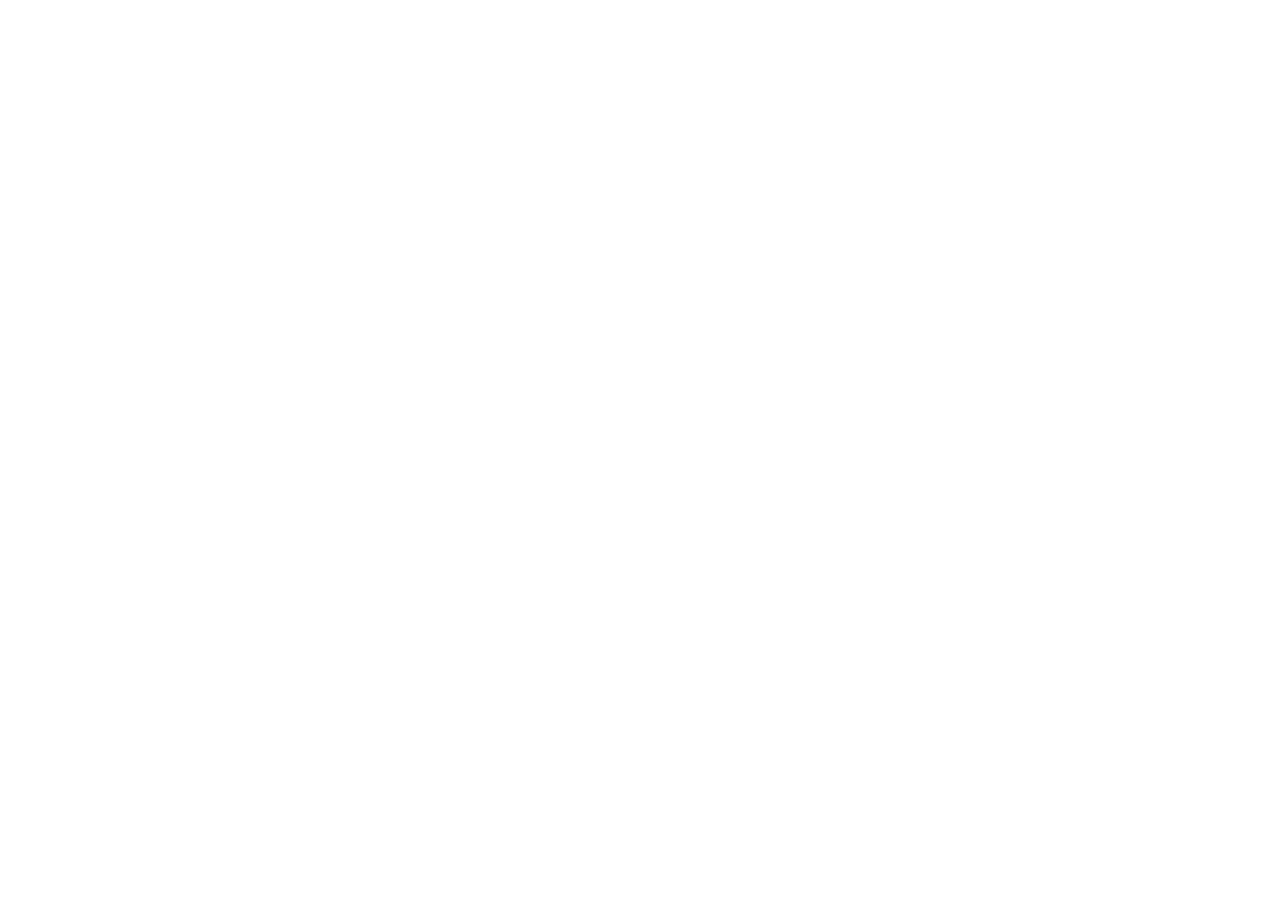
==== src/index.html @ 5d9f9788 "Initial setup" ====
<!DOCTYPE html>
<html lang="en">
<head>
    <meta charset="UTF-8">
    <meta name="viewport" content="width=device-width, initial-scale=1.0">
    <title>Document</title>
</head>
<body>
    
</body>
</html>
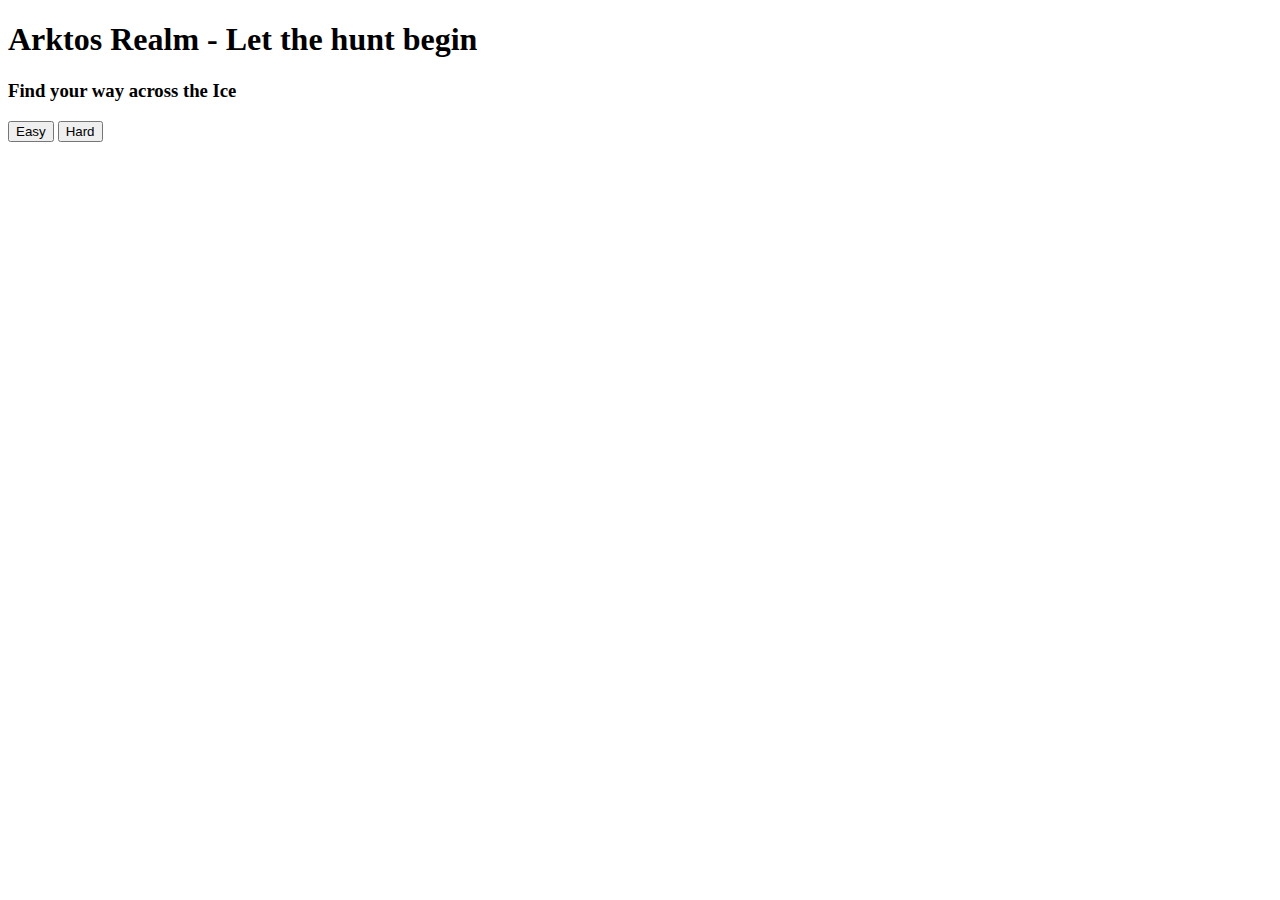
==== commit 1a774d5e: "Started on Start-Screen, added background, buttons" ====
--- a/src/index.html
+++ b/src/index.html
@@ -4,8 +4,42 @@
     <meta charset="UTF-8">
     <meta name="viewport" content="width=device-width, initial-scale=1.0">
     <title>Document</title>
+    <link rel="Stylesheet" href="/Arktos-Realm/style/style.css">
 </head>
 <body>
+    <h1>Arktos Realm - Let the hunt begin</h1>
+
+
+    <!-- start screen, initally visible -->
+    <div id="start-screen">
+        <div class="flex">
+            <h3>Find your way across the Ice</h3>
+        </div>
+        <div class="flex">
+            <button type="button" id="start-button">Easy</button>
+            <button type="button" id="start-button">Hard</button>
+        </div>
+    </div>
+
+
+    <!-- Game screen, initally hidden -->
+    <div id="game-screen">
+        <div>
+            <div>
+                <div>
+
+                </div>
+            </div>
+        </div>
+    </div>
+
+
+    <!-- Final screen -->
+    <div id="end-screen">
+        <!-- Winner-Screen -->
+
+        <!-- Loser-Screen -->
+    </div>
     
 </body>
 </html>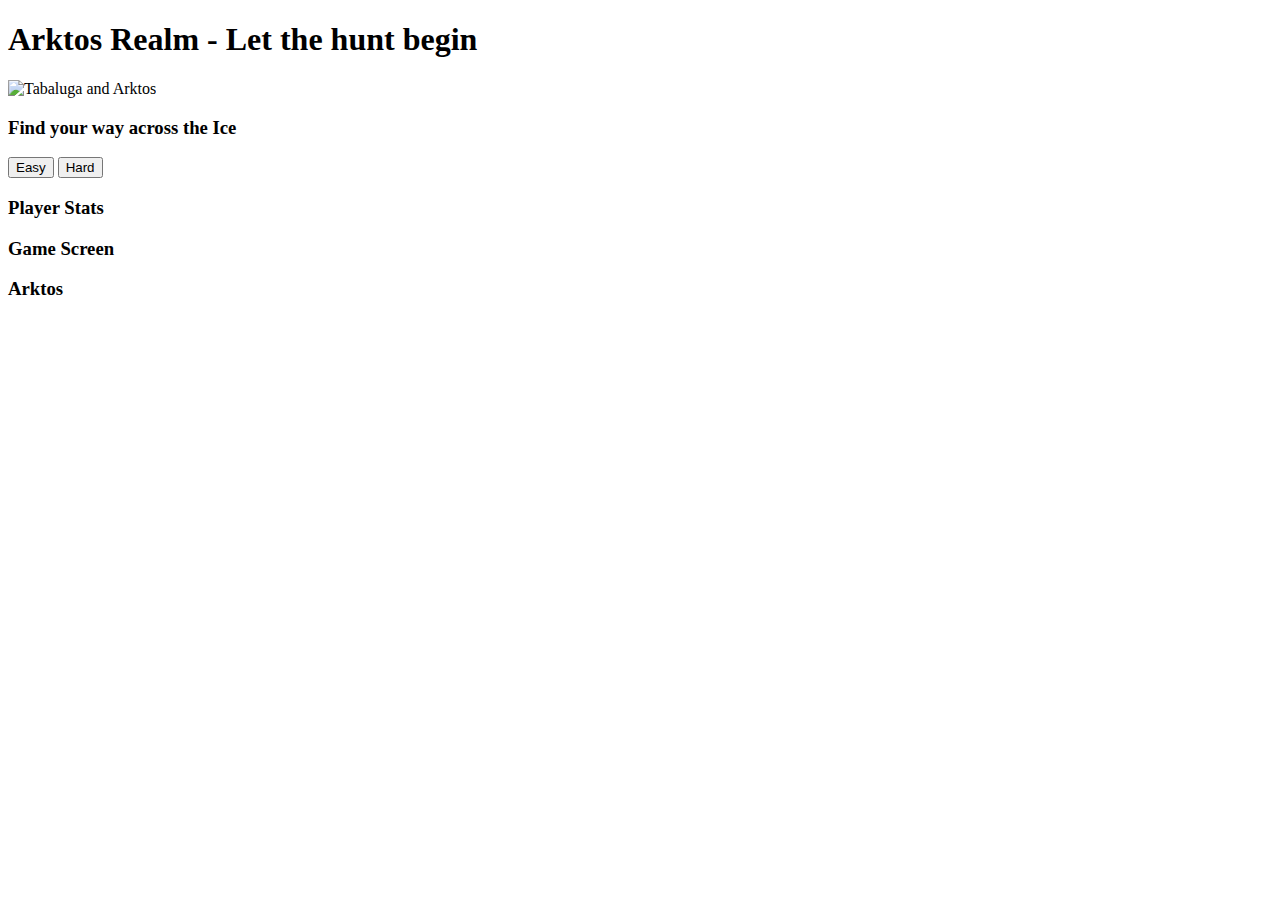
==== commit 259ec795: "Game Screen structure" ====
--- a/src/index.html
+++ b/src/index.html
@@ -1,45 +1,47 @@
 <!DOCTYPE html>
 <html lang="en">
-<head>
-    <meta charset="UTF-8">
-    <meta name="viewport" content="width=device-width, initial-scale=1.0">
+  <head>
+    <meta charset="UTF-8" />
+    <meta name="viewport" content="width=device-width, initial-scale=1.0" />
     <title>Document</title>
-    <link rel="Stylesheet" href="/Arktos-Realm/style/style.css">
-</head>
-<body>
+    <link rel="Stylesheet" href="/Arktos-Realm/style/style.css" />
+  </head>
+  <body>
+    <!-- Always visible -->
     <h1>Arktos Realm - Let the hunt begin</h1>
-
 
     <!-- start screen, initally visible -->
     <div id="start-screen">
-        <div class="flex">
-            <h3>Find your way across the Ice</h3>
-        </div>
-        <div class="flex">
-            <button type="button" id="start-button">Easy</button>
-            <button type="button" id="start-button">Hard</button>
-        </div>
+      <div class="flex">
+        <img src="" alt="Tabaluga and Arktos" />
+      </div>
+      <div class="flex">
+        <h3>Find your way across the Ice</h3>
+      </div>
+      <div class="flex">
+        <button type="button" class="flex buttons">Easy</button>
+        <button type="button" class="flex buttons">Hard</button>
+      </div>
     </div>
 
-
     <!-- Game screen, initally hidden -->
-    <div id="game-screen">
-        <div>
-            <div>
-                <div>
-
-                </div>
-            </div>
-        </div>
+    <div id="game-screen" class="flex">
+      <div id="player-stats" class="flex">
+        <h3>Player Stats</h3>
+      </div>
+      <div id="game" class="flex">
+        <h3>Game Screen</h3>
+      </div>
+      <div id="arktos" class="flex">
+        <h3>Arktos</h3>
+      </div>
     </div>
-
 
     <!-- Final screen -->
     <div id="end-screen">
-        <!-- Winner-Screen -->
+      <!-- Winner-Screen -->
 
-        <!-- Loser-Screen -->
+      <!-- Loser-Screen -->
     </div>
-    
-</body>
-</html>+  </body>
+</html>
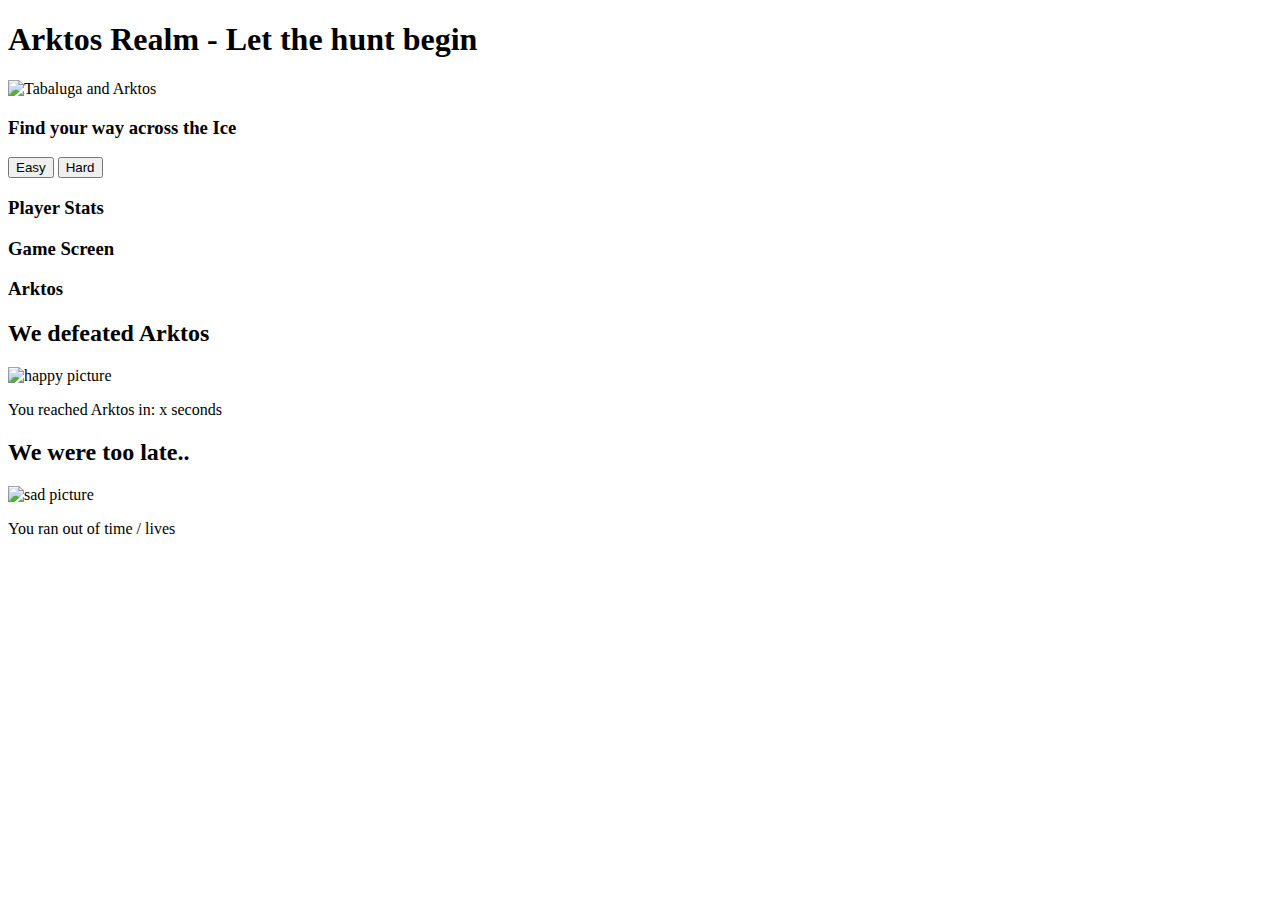
==== commit 774a9241: "Overall Screen Structure setup. Ready to start on game logic" ====
--- a/src/index.html
+++ b/src/index.html
@@ -25,12 +25,44 @@
     </div>
 
     <!-- Game screen, initally hidden -->
-    <div id="game-screen" class="flex">
+    <div id="game-screen">
       <div id="player-stats" class="flex">
         <h3>Player Stats</h3>
       </div>
       <div id="game" class="flex">
         <h3>Game Screen</h3>
+        <div class="container">
+          <div></div>
+          <div></div>
+          <div></div>
+          <div></div>
+          <div></div>
+          <div></div>
+          <div></div>
+          <div></div>
+          <div></div>
+          <div></div>
+          <div></div>
+          <div></div>
+          <div></div>
+          <div></div>
+          <div></div>
+          <div></div>
+          <div></div>
+          <div></div>
+          <div></div>
+          <div></div>
+          <div></div>
+          <div></div>
+          <div></div>
+          <div></div>
+          <div></div>
+          <div></div>
+          <div></div>
+          <div></div>
+          <div></div>
+          <div></div>
+        </div>
       </div>
       <div id="arktos" class="flex">
         <h3>Arktos</h3>
@@ -39,9 +71,28 @@
 
     <!-- Final screen -->
     <div id="end-screen">
-      <!-- Winner-Screen -->
-
-      <!-- Loser-Screen -->
+      <div>
+        <!-- Winner-Screen -->
+        <div id="winner">
+          <h2>We defeated Arktos</h2>
+          <div id="winner-screen">
+            <img src="" alt="happy picture">
+          </div>
+          <div id="score">
+            <p>You reached Arktos in: x seconds</p>
+          </div>
+        </div>
+        <!-- Loser-Screen -->
+        <div id="loser">
+          <h2>We were too late..</h2>
+          <div id="loser-screen">
+            <img src="" alt="sad picture">
+          </div>
+          <div id="score">
+            <p>You ran out of time / lives</p>
+          </div>
+        </div>
+      </div>
     </div>
   </body>
 </html>
